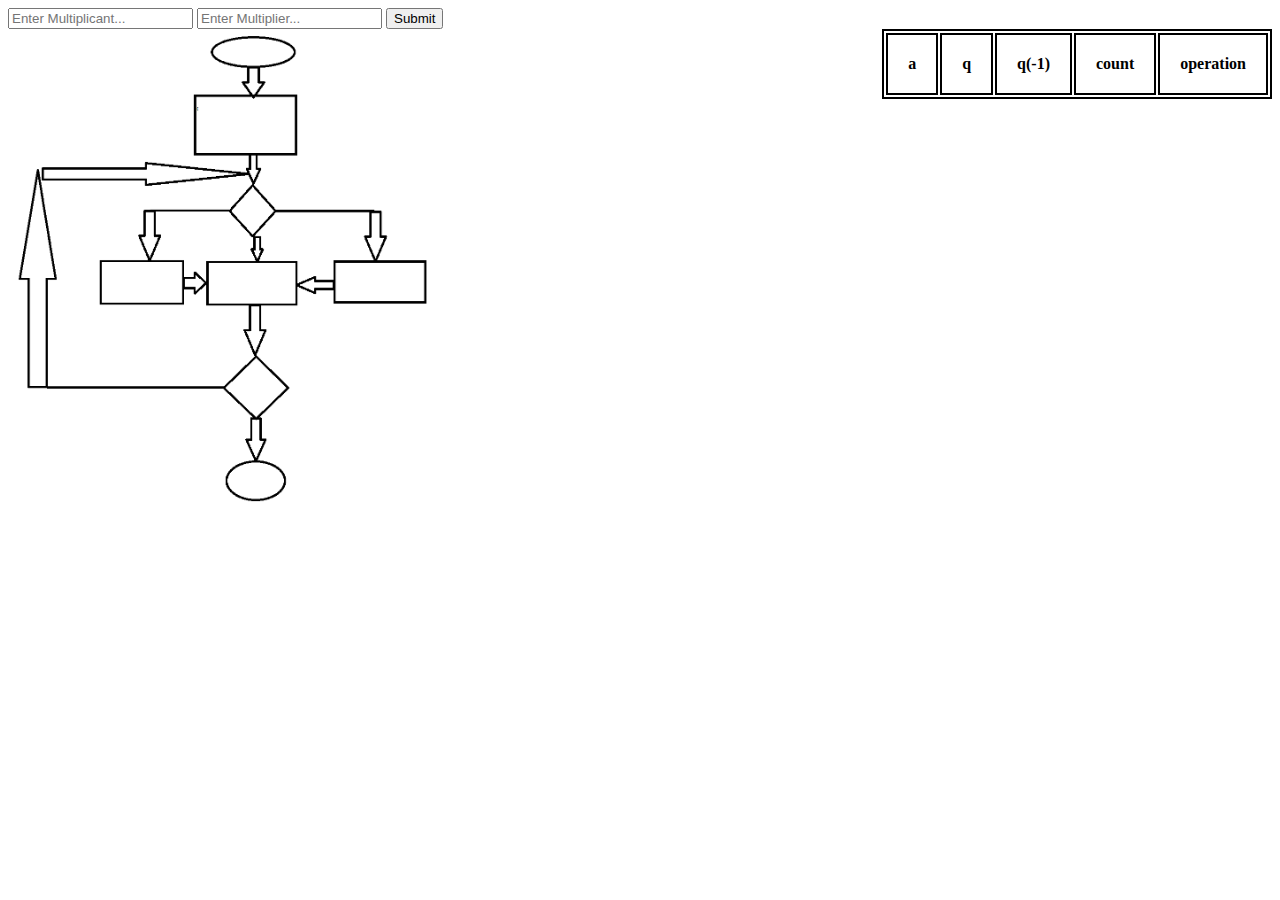
==== boothByRaj.htm @ ebbd6320 "Add files via upload" ====
<!doctype html>
<html>
<head>
	<link rel="stylesheet" type="text/css" href="style.css">
</head>
<body>
<input type="text" id="a" placeholder="Enter Multiplicant...">
<input type="text" id="b" placeholder="Enter Multiplier...">
<input type="submit" onclick="input()">
<div class="container">
	<div class = "img">
		<img src = "rashik.png" width = 50%>
	</div>
	<div class="ta">
		<table>
		<tr>
			<th>a</th>
			<th>q</th>
			<th>q(-1)</th>
			<th>count</th>
			<th>operation</th>
		</tr>
		<trow id="display"></trow>
		</table>
	</div>
</div>
<script>
	function input(){
		var a = parseInt(document.getElementById("a").value);
		var b = parseInt(document.getElementById("b").value);
		var bina1 = convertDecimalToBinary(a);
		
	}
	function convertDecimalToBinary(n)
	{
    		var binaryNumber = 0;
    		var remainder = 0, i = 1;
		n=parseInt(n);
    		while (n>=1)
    		{	
        		remainder = n%2;
			console.log(n);
        		n = n/2;
        		binaryNumber = binaryNumber + (remainder*i);
        		i = i*10;
			
    		}
    		return binaryNumber;
	}

	function convertBinaryToDecimal(n)
	{
    		var decimalNumber = 0, i = 0, remainder;
		n=parseInt(n);
    		while (n!=0)
    		{
        		remainder = n%10;
        		n /= 10;
        		decimalNumber += remainder*pow(2,i);
        		++i;
    		}
    	return decimalNumber;
	}
</script>
</body>
</html>
---- style.css ----
.container{
	display:flex;
}
table,th,td{
	border:2px solid black;
}
th, td { 
                padding: 20px; 
                background-color:none; 
            }
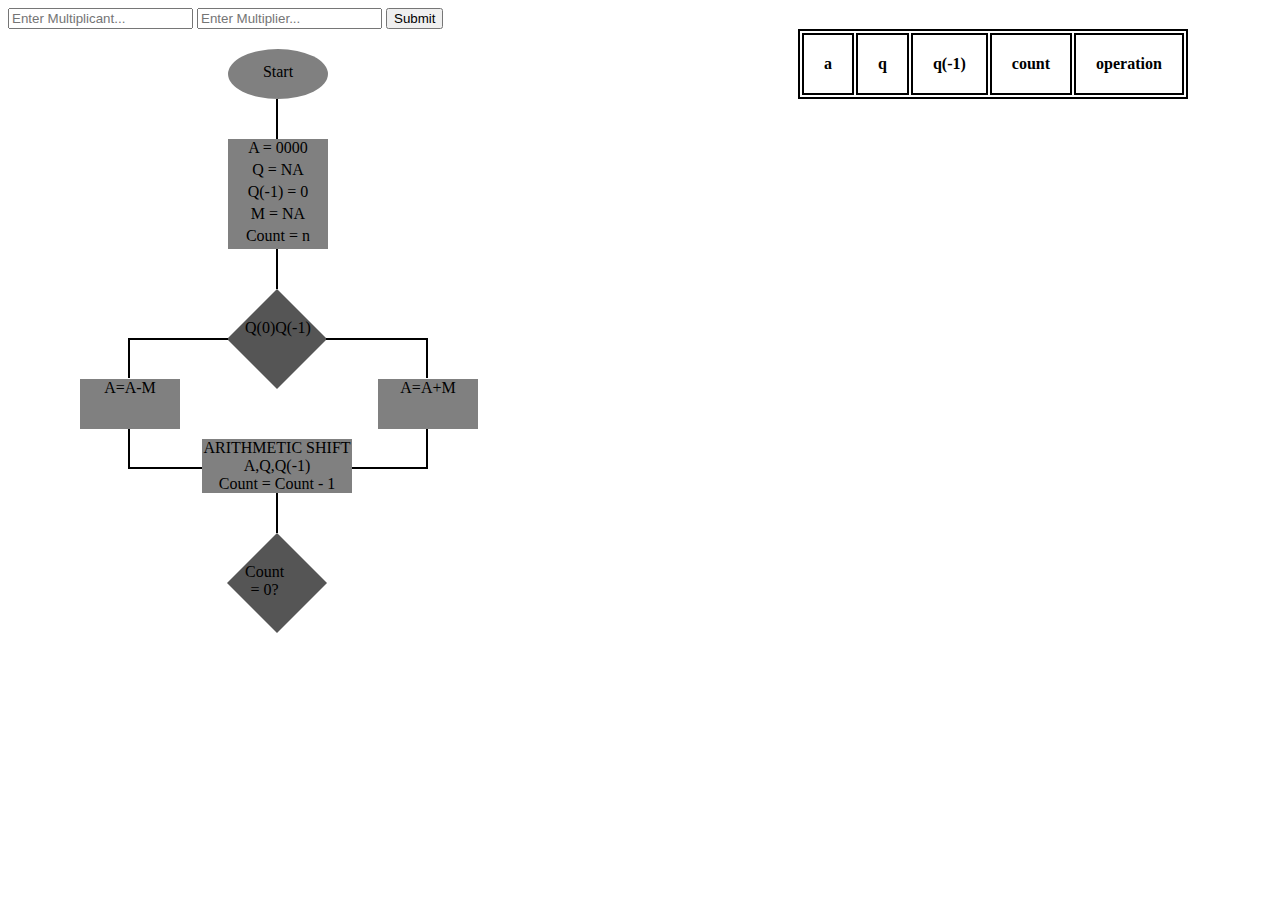
==== commit 895761f9: "Add files via upload" ====
--- a/boothByRaj.htm
+++ b/boothByRaj.htm
@@ -9,7 +9,46 @@
 <input type="submit" onclick="input()">
 <div class="container">
 	<div class = "img">
-		<img src = "rashik.png" width = 50%>
+			<div id = "start">
+					Start
+			</div>
+			<div class = "Vline"></div>
+			<div class = "Initalize">
+				<div id ="InitValA">A = 0000</div>
+				<div id ="InitValQ">Q = NA</div>
+				<div id ="InitValQM">Q(-1) = 0</div>
+				<div id ="InitValM">M = NA</div>
+				<div id ="InitValC">Count = n</div>
+			</div>
+			<div class = "Vline"></div>
+			<div id = "diamond">
+				<div id="ConditionO">Q(0)Q(-1)</div>
+			</div>
+			<div id="diamondBottom"></div>
+			<div class ="Hline" id="OZ"></div>
+			<div class ="Hline" id="ZO"></div>
+			<div class ="Vline" id="OZV"></div>
+			<div class ="Vline" id ="ZOV"></div>
+			<div class = "ZOADD">
+				<div id="sub">A=A-M</div>
+			</div>
+			<div class = "OZADD">
+				<div id="add">A=A+M</div>
+			</div>
+			<div class = "Vline" id="AZOV"></div>
+			<div class = "Vline" id="AOZV"></div>
+			<div class ="Hline" id="AOZ"></div>
+			<div class ="Hline" id="AZO"></div>
+			<div class = "OOZZS">
+				ARITHMETIC SHIFT
+				<div id="shift">A,Q,Q(-1)</div>
+				<div id = "counter">Count = Count - 1</div>
+			</div>
+			<div class = "Vline"></div>
+			<div id = "diamond">
+				<div id="Condition1">Count = 0?</div>
+			</div>
+			<div id="diamondBottom"></div>
 	</div>
 	<div class="ta">
 		<table>
@@ -24,43 +63,7 @@
 		</table>
 	</div>
 </div>
-<script>
-	function input(){
-		var a = parseInt(document.getElementById("a").value);
-		var b = parseInt(document.getElementById("b").value);
-		var bina1 = convertDecimalToBinary(a);
-		
-	}
-	function convertDecimalToBinary(n)
-	{
-    		var binaryNumber = 0;
-    		var remainder = 0, i = 1;
-		n=parseInt(n);
-    		while (n>=1)
-    		{	
-        		remainder = n%2;
-			console.log(n);
-        		n = n/2;
-        		binaryNumber = binaryNumber + (remainder*i);
-        		i = i*10;
-			
-    		}
-    		return binaryNumber;
-	}
-
-	function convertBinaryToDecimal(n)
-	{
-    		var decimalNumber = 0, i = 0, remainder;
-		n=parseInt(n);
-    		while (n!=0)
-    		{
-        		remainder = n%10;
-        		n /= 10;
-        		decimalNumber += remainder*pow(2,i);
-        		++i;
-    		}
-    	return decimalNumber;
-	}
+<script src = "script.js">
 </script>
 </body>
 </html>--- a/style.css
+++ b/style.css
@@ -7,5 +7,107 @@
 th, td { 
                 padding: 20px; 
                 background-color:none; 
-            } 
-              +}
+
+.ta{
+    margin-left: 300px;
+}
+.img{
+    padding:20px;
+}
+.Vline{
+    width:2px;
+    background-color:black;
+    height:40px;
+    margin-left:248px;
+}
+.Hline{
+    height:2px;
+    background-color:black;
+    width:100px;
+    margin-left:248px;
+}
+#start,.Initalize,.OZADD,.ZOADD,.OOZZS{
+    display:block;
+    text-align:center;
+    height:50px;
+    width: 100px;
+    background-color: grey;
+    margin-left: 200px;
+}
+#start{
+    border-radius: 50%;
+    line-height: 45px;
+    vertical-align: middle;
+}
+.Initalize{
+    height:auto;
+}
+#InitValA,#InitValQ,#InitValQM,#InitValM,#InitValC{
+    height: 22px;
+}
+#diamond,#diamondBottom{
+    margin-left:199px;  
+   
+}
+#diamond {
+    position: relative;
+    width: 0;
+    height: 0;
+	border-left: 50px solid transparent;
+	border-right: 50px solid transparent;
+	border-bottom: 50px solid #555;
+}
+#diamondBottom {
+    width: 0;
+	height: 0;
+	border-left: 50px solid transparent;
+	border-right: 50px solid transparent;
+	border-top: 50px solid #555;
+}
+#ConditionO,#Condition1{
+    position: absolute;
+    text-align: center;
+    margin-top:30px;
+    margin-left:-32px;
+}   
+#OZ,#ZO{
+    position: absolute;
+    margin-top:-51px;
+}        
+#OZ,#AOZ{
+    margin-left:298px;
+}
+#ZO,#ZOV,#AZOV,#AZO{
+    margin-left:100px;
+}
+#OZV,#ZOV{
+    position: absolute;
+    margin-top:-51px;
+}
+#OZV,#AOZV{
+    margin-left: 398px;
+}
+.ZOADD{
+    margin-left:52px;
+    margin-top:-10px;
+}
+.OZADD{
+    margin-left:350px;
+    margin-top:-50px;
+}
+.OOZZS{
+    height:auto;
+    width:150px;
+    margin-left:174px;
+    margin-top:-30px;
+}
+#AOZV{
+    margin-top:-40px;
+}
+#AZO{
+    margin-top:-2px;
+}
+#AOZ{
+    margin-top:-2px;
+}
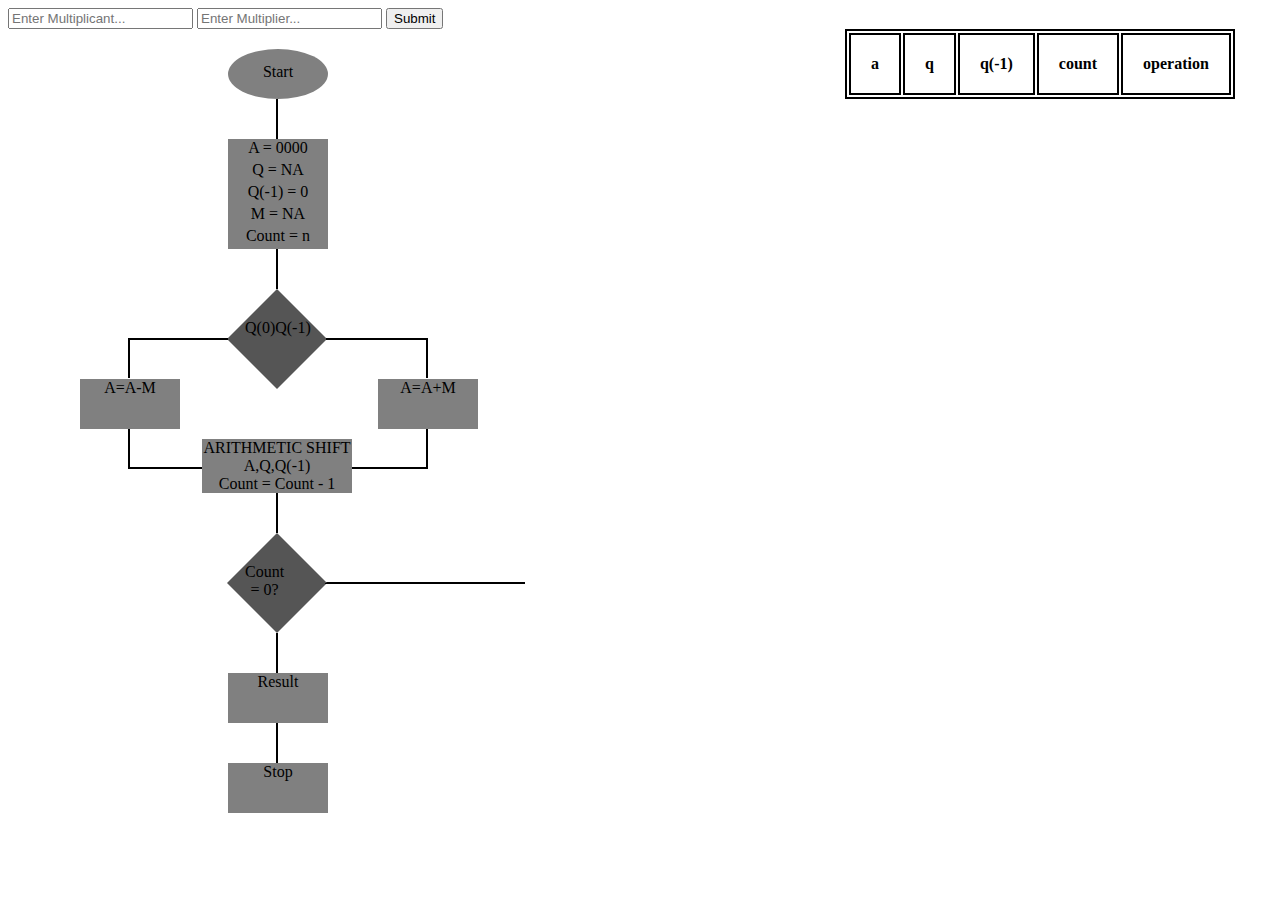
==== commit 42e7987c: "Add files via upload" ====
--- a/boothByRaj.htm
+++ b/boothByRaj.htm
@@ -49,6 +49,11 @@
 				<div id="Condition1">Count = 0?</div>
 			</div>
 			<div id="diamondBottom"></div>
+			<div class = "Hline" id = "cond2Hline"></div>
+			<div class = "Vline" id = "cond2Vline"></div>
+			<div id="result">Result</div>
+			<div class = "Vline"></div>
+			<div id="stop">Stop</div>
 	</div>
 	<div class="ta">
 		<table>
--- a/style.css
+++ b/style.css
@@ -27,7 +27,7 @@
     width:100px;
     margin-left:248px;
 }
-#start,.Initalize,.OZADD,.ZOADD,.OOZZS{
+#start,.Initalize,.OZADD,.ZOADD,.OOZZS,#result,#stop{
     display:block;
     text-align:center;
     height:50px;
@@ -111,3 +111,16 @@
 #AOZ{
     margin-top:-2px;
 }
+#result,#stop{
+    background-color: grey;
+    width:100px;
+    height:50px;
+}
+#cond2Hline{
+    margin-top:-51px;
+    margin-left: 297px;
+    width:200px;
+}
+#cond2Vline{
+    margin-top:49px;
+}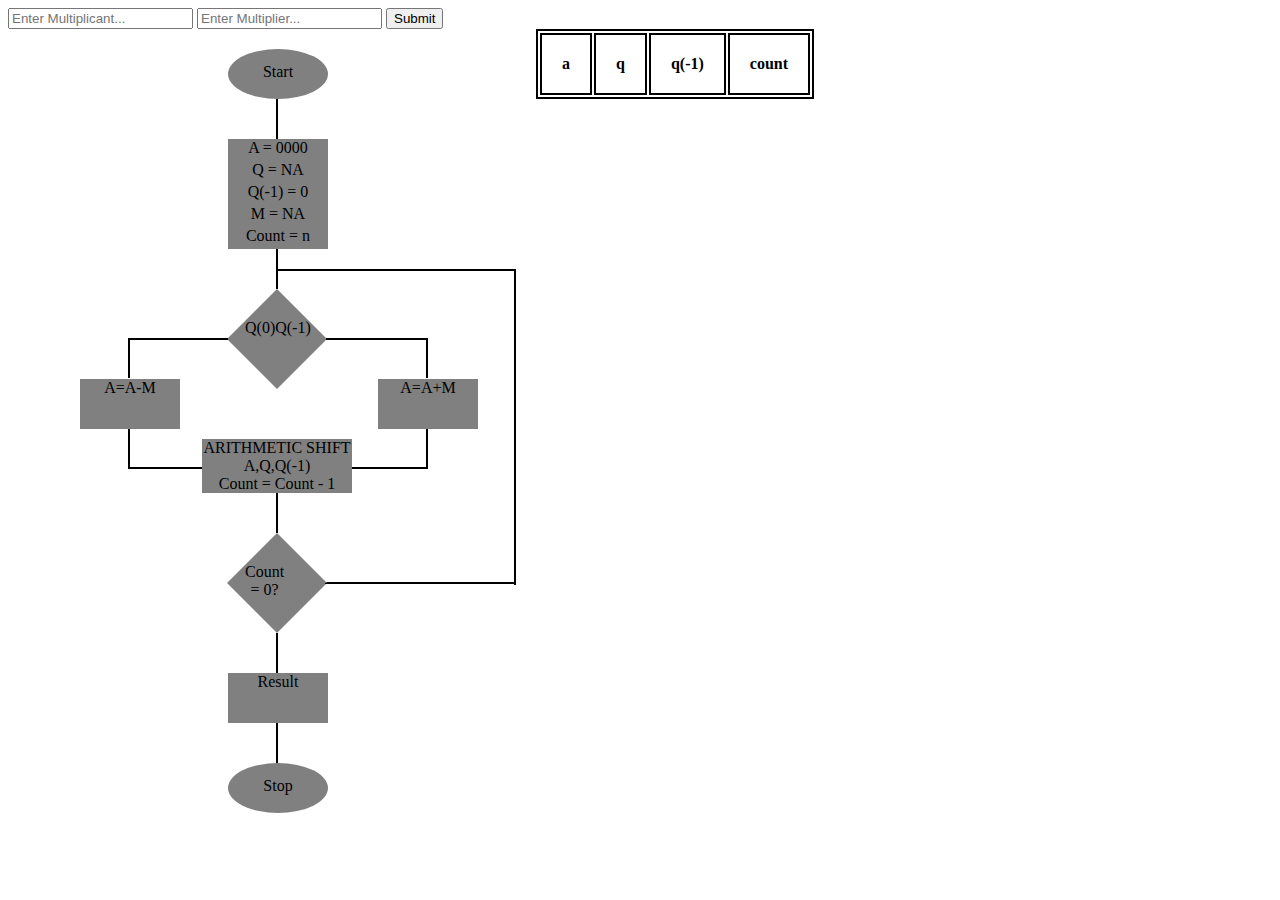
==== commit 1f03ae99: "Add files via upload" ====
--- a/boothByRaj.htm
+++ b/boothByRaj.htm
@@ -6,7 +6,7 @@
 <body>
 <input type="text" id="a" placeholder="Enter Multiplicant...">
 <input type="text" id="b" placeholder="Enter Multiplier...">
-<input type="submit" onclick="input()">
+<input type="submit" id = "submit"onclick="input()">
 <div class="container">
 	<div class = "img">
 			<div id = "start">
@@ -21,7 +21,9 @@
 				<div id ="InitValC">Count = n</div>
 			</div>
 			<div class = "Vline"></div>
-			<div id = "diamond">
+			<div class = "Hline" id="return"></div>
+			<div class = "Vline" id="returnVl"></div>
+			<div id = "diamond1">
 				<div id="ConditionO">Q(0)Q(-1)</div>
 			</div>
 			<div id="diamondBottom"></div>
@@ -55,14 +57,13 @@
 			<div class = "Vline"></div>
 			<div id="stop">Stop</div>
 	</div>
-	<div class="ta">
-		<table>
+	<div id="ta">
+		<table id ="table">
 		<tr>
 			<th>a</th>
 			<th>q</th>
 			<th>q(-1)</th>
 			<th>count</th>
-			<th>operation</th>
 		</tr>
 		<trow id="display"></trow>
 		</table>
--- a/style.css
+++ b/style.css
@@ -35,7 +35,7 @@
     background-color: grey;
     margin-left: 200px;
 }
-#start{
+#start,#stop{
     border-radius: 50%;
     line-height: 45px;
     vertical-align: middle;
@@ -46,24 +46,39 @@
 #InitValA,#InitValQ,#InitValQM,#InitValM,#InitValC{
     height: 22px;
 }
-#diamond,#diamondBottom{
+#return{
+    margin-top:-20px;
+    width:240px;
+}
+#returnVl{
+    margin-left:486px;
+    height: 314px;
+}
+#diamond1{
+    margin-top:-296px;
+}
+#diamond1,#diamond,#diamondBottom{
     margin-left:199px;  
-   
 }
-#diamond {
+#diamond1, #diamond {
     position: relative;
     width: 0;
     height: 0;
 	border-left: 50px solid transparent;
 	border-right: 50px solid transparent;
-	border-bottom: 50px solid #555;
+}
+#diamond1{
+    border-bottom: 50px solid grey;
+}
+#diamond{
+    border-bottom: 50px solid grey;
 }
 #diamondBottom {
     width: 0;
 	height: 0;
 	border-left: 50px solid transparent;
 	border-right: 50px solid transparent;
-	border-top: 50px solid #555;
+	border-top: 50px solid grey;
 }
 #ConditionO,#Condition1{
     position: absolute;
@@ -111,7 +126,7 @@
 #AOZ{
     margin-top:-2px;
 }
-#result,#stop{
+#result{
     background-color: grey;
     width:100px;
     height:50px;
@@ -119,7 +134,7 @@
 #cond2Hline{
     margin-top:-51px;
     margin-left: 297px;
-    width:200px;
+    width:190px;
 }
 #cond2Vline{
     margin-top:49px;
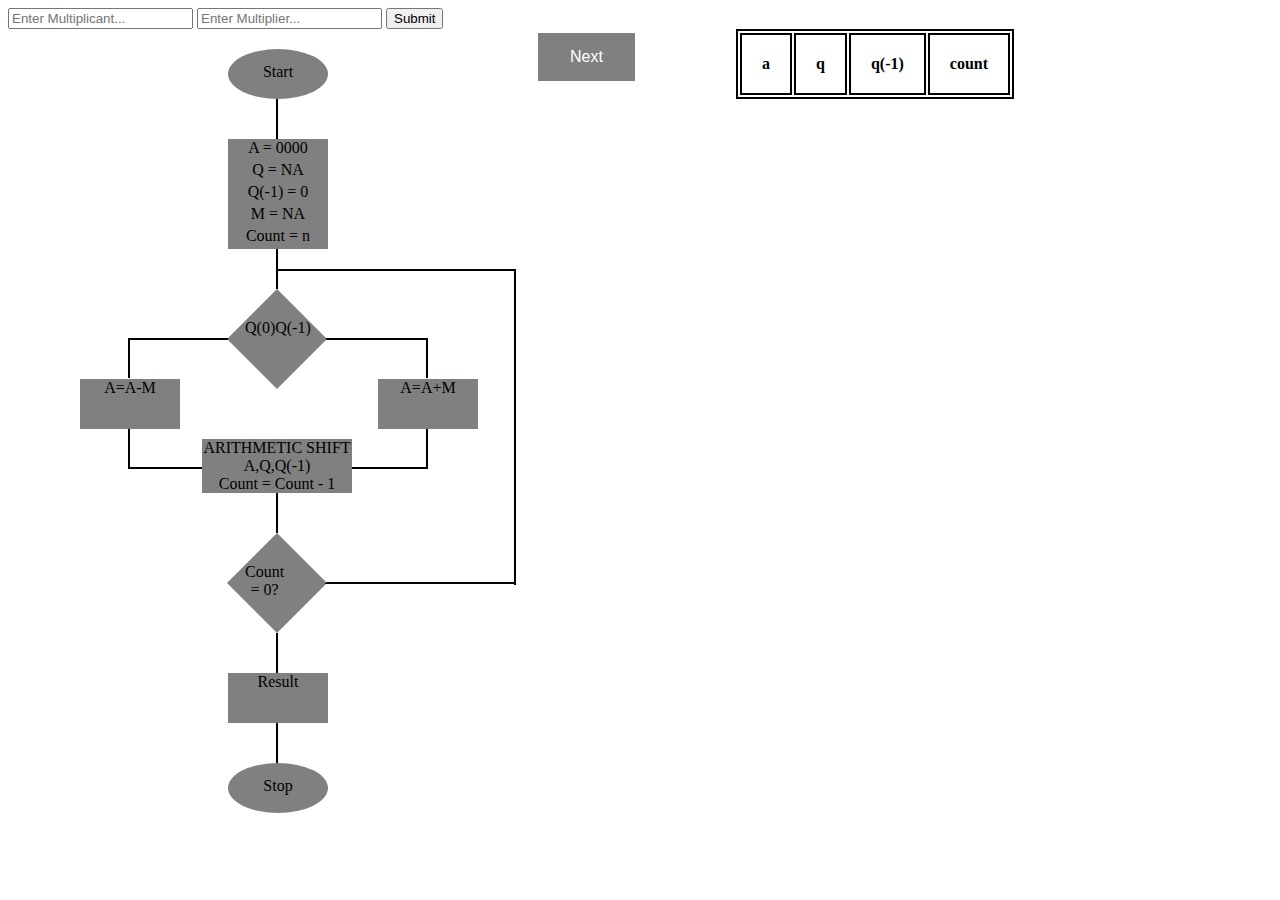
==== commit a58a6e93: "Final Process being done" ====
--- a/boothByRaj.htm
+++ b/boothByRaj.htm
@@ -1,75 +1,82 @@
 <!doctype html>
 <html>
+
 <head>
-	<link rel="stylesheet" type="text/css" href="style.css">
+    <link rel="stylesheet" type="text/css" href="style.css">
 </head>
+
 <body>
-<input type="text" id="a" placeholder="Enter Multiplicant...">
-<input type="text" id="b" placeholder="Enter Multiplier...">
-<input type="submit" id = "submit"onclick="input()">
-<div class="container">
-	<div class = "img">
-			<div id = "start">
-					Start
-			</div>
-			<div class = "Vline"></div>
-			<div class = "Initalize">
-				<div id ="InitValA">A = 0000</div>
-				<div id ="InitValQ">Q = NA</div>
-				<div id ="InitValQM">Q(-1) = 0</div>
-				<div id ="InitValM">M = NA</div>
-				<div id ="InitValC">Count = n</div>
-			</div>
-			<div class = "Vline"></div>
-			<div class = "Hline" id="return"></div>
-			<div class = "Vline" id="returnVl"></div>
-			<div id = "diamond1">
-				<div id="ConditionO">Q(0)Q(-1)</div>
-			</div>
-			<div id="diamondBottom"></div>
-			<div class ="Hline" id="OZ"></div>
-			<div class ="Hline" id="ZO"></div>
-			<div class ="Vline" id="OZV"></div>
-			<div class ="Vline" id ="ZOV"></div>
-			<div class = "ZOADD">
-				<div id="sub">A=A-M</div>
-			</div>
-			<div class = "OZADD">
-				<div id="add">A=A+M</div>
-			</div>
-			<div class = "Vline" id="AZOV"></div>
-			<div class = "Vline" id="AOZV"></div>
-			<div class ="Hline" id="AOZ"></div>
-			<div class ="Hline" id="AZO"></div>
-			<div class = "OOZZS">
-				ARITHMETIC SHIFT
-				<div id="shift">A,Q,Q(-1)</div>
-				<div id = "counter">Count = Count - 1</div>
-			</div>
-			<div class = "Vline"></div>
-			<div id = "diamond">
-				<div id="Condition1">Count = 0?</div>
-			</div>
-			<div id="diamondBottom"></div>
-			<div class = "Hline" id = "cond2Hline"></div>
-			<div class = "Vline" id = "cond2Vline"></div>
-			<div id="result">Result</div>
-			<div class = "Vline"></div>
-			<div id="stop">Stop</div>
-	</div>
-	<div id="ta">
-		<table id ="table">
-		<tr>
-			<th>a</th>
-			<th>q</th>
-			<th>q(-1)</th>
-			<th>count</th>
-		</tr>
-		<trow id="display"></trow>
-		</table>
-	</div>
-</div>
-<script src = "script.js">
-</script>
+    <input type="text" id="a" placeholder="Enter Multiplicant...">
+    <input type="text" id="b" placeholder="Enter Multiplier...">
+    <input type="submit" id="submit" onclick="input()">
+    <div class="container">
+        <div class="img">
+            <div id="start">
+                Start
+            </div>
+            <div class="Vline"></div>
+            <div class="Initalize">
+                <div id="InitValA">A = 0000</div>
+                <div id="InitValQ">Q = NA</div>
+                <div id="InitValQM">Q(-1) = 0</div>
+                <div id="InitValM">M = NA</div>
+                <div id="InitValC">Count = n</div>
+            </div>
+            <div class="Vline"></div>
+            <div class="Hline" id="return"></div>
+            <div class="Vline" id="returnVl"></div>
+            <div id="diamond1">
+                <div id="ConditionO">Q(0)Q(-1)</div>
+            </div>
+            <div id="diamondBottom"></div>
+            <div class="Hline" id="OZ"></div>
+            <div class="Hline" id="ZO"></div>
+            <div class="Vline" id="OZV"></div>
+            <div class="Vline" id="ZOV"></div>
+            <div class="ZOADD">
+                <div id="sub">A=A-M</div>
+            </div>
+            <div class="OZADD">
+                <div id="add">A=A+M</div>
+            </div>
+            <div class="Vline" id="AZOV"></div>
+            <div class="Vline" id="AOZV"></div>
+            <div class="Hline" id="AOZ"></div>
+            <div class="Hline" id="AZO"></div>
+            <div class="OOZZS">
+                ARITHMETIC SHIFT
+                <div id="shift">A,Q,Q(-1)</div>
+                <div id="counter">Count = Count - 1</div>
+            </div>
+            <div class="Vline"></div>
+            <div id="diamond">
+                <div id="Condition1">Count = 0?</div>
+            </div>
+            <div id="diamondBottom"></div>
+            <div class="Hline" id="cond2Hline"></div>
+            <div class="Vline" id="cond2Vline"></div>
+            <div id="result">Result</div>
+            <div class="Vline"></div>
+            <div id="stop">Stop</div>
+        </div>
+        <div class="Next">
+            <button type="button" id="nxt" onclick="run()">Next</button>
+        </div>
+        <div id="ta">
+            <table id="table">
+                <tr>
+                    <th>a</th>
+                    <th>q</th>
+                    <th>q(-1)</th>
+                    <th>count</th>
+                </tr>
+                <trow id="display"></trow>
+            </table>
+        </div>
+    </div>
+
+    <script src="script.js">
+    </script>
 </body>
+
 </html>--- a/style.css
+++ b/style.css
@@ -1,141 +1,215 @@
-.container{
-	display:flex;
-}
-table,th,td{
-	border:2px solid black;
-}
-th, td { 
-                padding: 20px; 
-                background-color:none; 
-}
-
-.ta{
+.container {
+    display: flex;
+}
+
+table,
+th,
+td {
+    border: 2px solid black;
+}
+
+th,
+td {
+    padding: 20px;
+    background-color: none;
+}
+
+.ta {
     margin-left: 300px;
 }
-.img{
-    padding:20px;
-}
-.Vline{
-    width:2px;
-    background-color:black;
-    height:40px;
-    margin-left:248px;
-}
-.Hline{
-    height:2px;
-    background-color:black;
-    width:100px;
-    margin-left:248px;
-}
-#start,.Initalize,.OZADD,.ZOADD,.OOZZS,#result,#stop{
-    display:block;
-    text-align:center;
-    height:50px;
+
+.img {
+    padding: 20px;
+}
+
+.Vline {
+    width: 2px;
+    background-color: black;
+    height: 40px;
+    margin-left: 248px;
+}
+
+.Hline {
+    height: 2px;
+    background-color: black;
+    width: 100px;
+    margin-left: 248px;
+}
+
+#start,
+.Initalize,
+.OZADD,
+.ZOADD,
+.OOZZS,
+#result,
+#stop {
+    display: block;
+    text-align: center;
+    height: 50px;
     width: 100px;
     background-color: grey;
     margin-left: 200px;
 }
-#start,#stop{
+
+#start,
+#stop {
     border-radius: 50%;
     line-height: 45px;
     vertical-align: middle;
 }
-.Initalize{
-    height:auto;
-}
-#InitValA,#InitValQ,#InitValQM,#InitValM,#InitValC{
+
+.Initalize {
+    height: auto;
+}
+
+#InitValA,
+#InitValQ,
+#InitValQM,
+#InitValM,
+#InitValC {
     height: 22px;
 }
-#return{
-    margin-top:-20px;
-    width:240px;
-}
-#returnVl{
-    margin-left:486px;
+
+#return {
+    margin-top: -20px;
+    width: 240px;
+}
+
+#returnVl {
+    margin-left: 486px;
     height: 314px;
 }
-#diamond1{
-    margin-top:-296px;
-}
-#diamond1,#diamond,#diamondBottom{
-    margin-left:199px;  
-}
-#diamond1, #diamond {
+
+#diamond1 {
+    margin-top: -296px;
+}
+
+#diamond1,
+#diamond,
+#diamondBottom {
+    margin-left: 199px;
+}
+
+#diamond1,
+#diamond {
     position: relative;
     width: 0;
     height: 0;
-	border-left: 50px solid transparent;
-	border-right: 50px solid transparent;
-}
-#diamond1{
+    border-left: 50px solid transparent;
+    border-right: 50px solid transparent;
+}
+
+#diamond1 {
     border-bottom: 50px solid grey;
 }
-#diamond{
+
+#diamond {
     border-bottom: 50px solid grey;
 }
+
 #diamondBottom {
     width: 0;
-	height: 0;
-	border-left: 50px solid transparent;
-	border-right: 50px solid transparent;
-	border-top: 50px solid grey;
-}
-#ConditionO,#Condition1{
+    height: 0;
+    border-left: 50px solid transparent;
+    border-right: 50px solid transparent;
+    border-top: 50px solid grey;
+}
+
+#ConditionO,
+#Condition1 {
     position: absolute;
     text-align: center;
-    margin-top:30px;
-    margin-left:-32px;
-}   
-#OZ,#ZO{
+    margin-top: 30px;
+    margin-left: -32px;
+}
+
+#OZ,
+#ZO {
     position: absolute;
-    margin-top:-51px;
-}        
-#OZ,#AOZ{
-    margin-left:298px;
-}
-#ZO,#ZOV,#AZOV,#AZO{
-    margin-left:100px;
-}
-#OZV,#ZOV{
+    margin-top: -51px;
+}
+
+#OZ,
+#AOZ {
+    margin-left: 298px;
+}
+
+#ZO,
+#ZOV,
+#AZOV,
+#AZO {
+    margin-left: 100px;
+}
+
+#OZV,
+#ZOV {
     position: absolute;
-    margin-top:-51px;
-}
-#OZV,#AOZV{
+    margin-top: -51px;
+}
+
+#OZV,
+#AOZV {
     margin-left: 398px;
 }
-.ZOADD{
-    margin-left:52px;
-    margin-top:-10px;
-}
-.OZADD{
-    margin-left:350px;
-    margin-top:-50px;
-}
-.OOZZS{
-    height:auto;
-    width:150px;
-    margin-left:174px;
-    margin-top:-30px;
-}
-#AOZV{
-    margin-top:-40px;
-}
-#AZO{
-    margin-top:-2px;
-}
-#AOZ{
-    margin-top:-2px;
-}
-#result{
+
+.ZOADD {
+    margin-left: 52px;
+    margin-top: -10px;
+}
+
+.OZADD {
+    margin-left: 350px;
+    margin-top: -50px;
+}
+
+.OOZZS {
+    height: auto;
+    width: 150px;
+    margin-left: 174px;
+    margin-top: -30px;
+}
+
+#AOZV {
+    margin-top: -40px;
+}
+
+#AZO {
+    margin-top: -2px;
+}
+
+#AOZ {
+    margin-top: -2px;
+}
+
+#result {
     background-color: grey;
-    width:100px;
-    height:50px;
-}
-#cond2Hline{
-    margin-top:-51px;
+    width: 100px;
+    height: 50px;
+}
+
+#cond2Hline {
+    margin-top: -51px;
     margin-left: 297px;
-    width:190px;
-}
-#cond2Vline{
-    margin-top:49px;
+    width: 190px;
+}
+
+#cond2Vline {
+    margin-top: 49px;
+}
+
+.Next {
+    width: 200px;
+}
+
+#nxt {
+    background-color: grey;
+    border: none;
+    color: white;
+    padding: 15px 32px;
+    text-align: center;
+    text-decoration: none;
+    display: inline-block;
+    font-size: 16px;
+    margin: 4px 2px;
+    cursor: pointer;
 }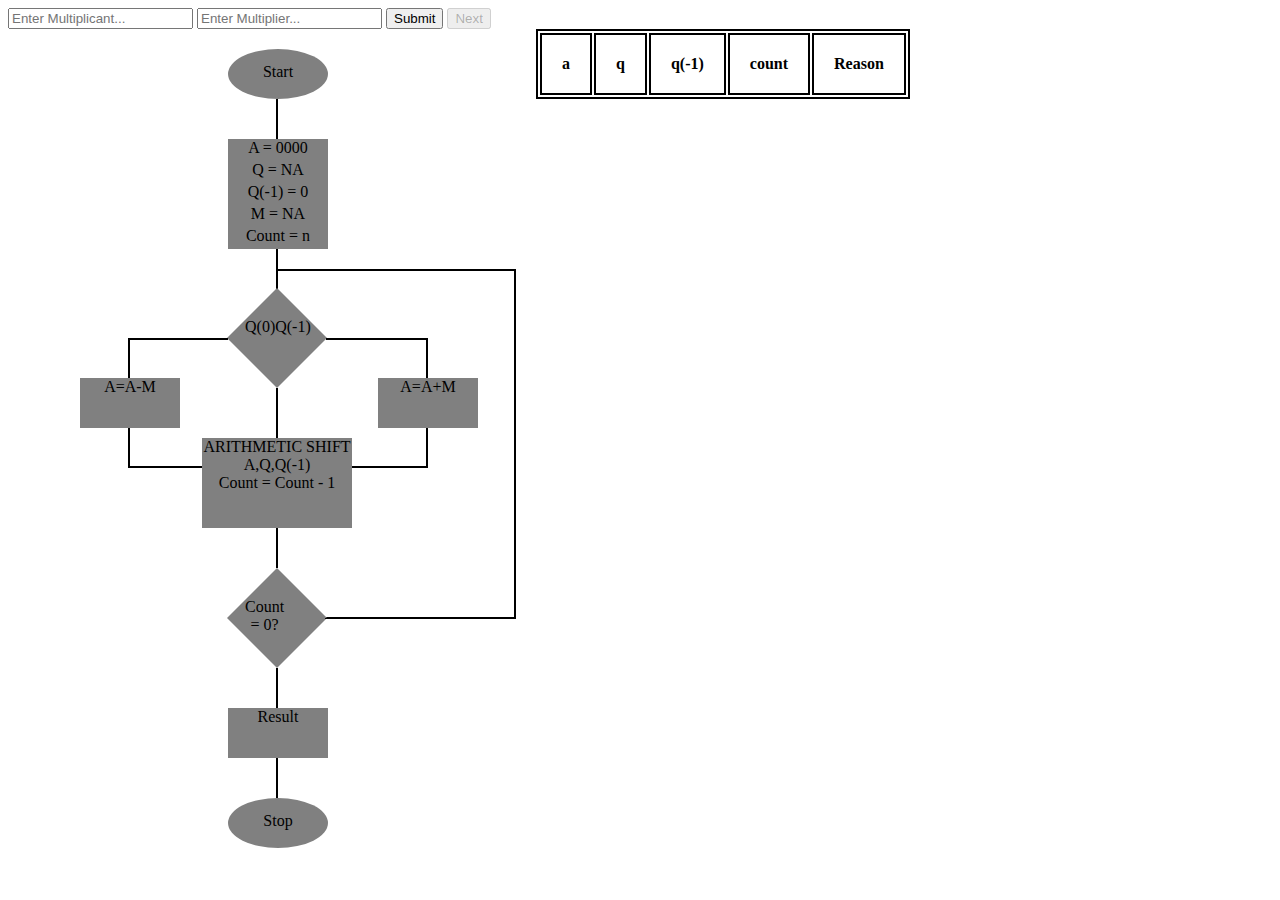
==== commit 9920e6b7: "All Done" ====
--- a/boothByRaj.htm
+++ b/boothByRaj.htm
@@ -9,6 +9,7 @@
     <input type="text" id="a" placeholder="Enter Multiplicant...">
     <input type="text" id="b" placeholder="Enter Multiplier...">
     <input type="submit" id="submit" onclick="input()">
+    <button id = "next" onclick="goNext()" disabled>Next</button>
     <div class="container">
         <div class="img">
             <div id="start">
@@ -29,24 +30,28 @@
                 <div id="ConditionO">Q(0)Q(-1)</div>
             </div>
             <div id="diamondBottom"></div>
+            
+            <div class = "Vline" id="OOZZ"></div>
             <div class="Hline" id="OZ"></div>
             <div class="Hline" id="ZO"></div>
             <div class="Vline" id="OZV"></div>
             <div class="Vline" id="ZOV"></div>
             <div class="ZOADD">
-                <div id="sub">A=A-M</div>
+                A=A-M
+                <div id="sub"></div>
             </div>
             <div class="OZADD">
-                <div id="add">A=A+M</div>
+                A=A+M
+                <div id="add"></div>
             </div>
             <div class="Vline" id="AZOV"></div>
             <div class="Vline" id="AOZV"></div>
             <div class="Hline" id="AOZ"></div>
             <div class="Hline" id="AZO"></div>
             <div class="OOZZS">
-                ARITHMETIC SHIFT
-                <div id="shift">A,Q,Q(-1)</div>
-                <div id="counter">Count = Count - 1</div>
+                ARITHMETIC SHIFT<br>A,Q,Q(-1)
+                <div id="shift"></div>Count = Count - 1
+                <div id="counter"></div>
             </div>
             <div class="Vline"></div>
             <div id="diamond">
@@ -59,9 +64,6 @@
             <div class="Vline"></div>
             <div id="stop">Stop</div>
         </div>
-        <div class="Next">
-            <button type="button" id="nxt" onclick="run()">Next</button>
-        </div>
         <div id="ta">
             <table id="table">
                 <tr>
@@ -69,6 +71,7 @@
                     <th>q</th>
                     <th>q(-1)</th>
                     <th>count</th>
+                    <th>Reason</th>
                 </tr>
                 <trow id="display"></trow>
             </table>
--- a/style.css
+++ b/style.css
@@ -77,11 +77,11 @@
 
 #returnVl {
     margin-left: 486px;
-    height: 314px;
+    height: 348px;
 }
 
 #diamond1 {
-    margin-top: -296px;
+    margin-top: -331px;
 }
 
 #diamond1,
@@ -122,11 +122,13 @@
     margin-top: 30px;
     margin-left: -32px;
 }
-
+#OOZZ{
+    height: 60px;
+}
 #OZ,
 #ZO {
     position: absolute;
-    margin-top: -51px;
+    margin-top: -110px;
 }
 
 #OZ,
@@ -144,7 +146,7 @@
 #OZV,
 #ZOV {
     position: absolute;
-    margin-top: -51px;
+    margin-top: -110px;
 }
 
 #OZV,
@@ -154,7 +156,7 @@
 
 .ZOADD {
     margin-left: 52px;
-    margin-top: -10px;
+    margin-top: -70px;
 }
 
 .OZADD {
@@ -163,7 +165,7 @@
 }
 
 .OOZZS {
-    height: auto;
+    height: 90px;
     width: 150px;
     margin-left: 174px;
     margin-top: -30px;
@@ -195,21 +197,4 @@
 
 #cond2Vline {
     margin-top: 49px;
-}
-
-.Next {
-    width: 200px;
-}
-
-#nxt {
-    background-color: grey;
-    border: none;
-    color: white;
-    padding: 15px 32px;
-    text-align: center;
-    text-decoration: none;
-    display: inline-block;
-    font-size: 16px;
-    margin: 4px 2px;
-    cursor: pointer;
 }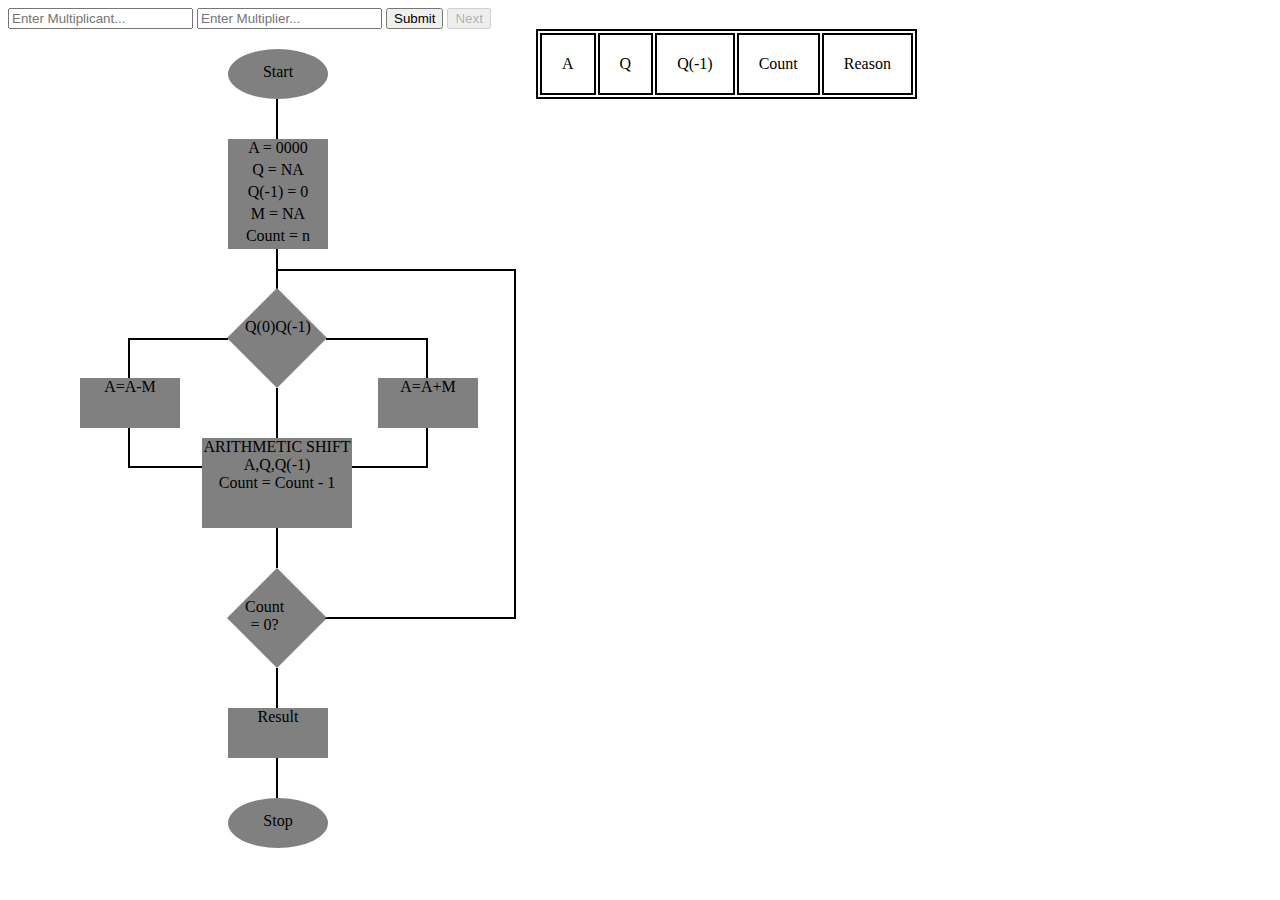
==== commit 2a2c1f80: "Done" ====
--- a/boothByRaj.htm
+++ b/boothByRaj.htm
@@ -2,7 +2,7 @@
 <html>
 
 <head>
-    <link rel="stylesheet" type="text/css" href="style.css">
+    <link rel="stylesheet" type="text/css" href="style/style.css">
 </head>
 
 <body>
@@ -67,19 +67,25 @@
         <div id="ta">
             <table id="table">
                 <tr>
-                    <th>a</th>
-                    <th>q</th>
-                    <th>q(-1)</th>
-                    <th>count</th>
-                    <th>Reason</th>
+                    <td>A</td>
+                    <td>Q</td>
+                    <td>Q(-1)</td>
+                    <td>Count</td>
+                    <td>Reason</td>
                 </tr>
                 <trow id="display"></trow>
             </table>
         </div>
     </div>
-
-    <script src="script.js">
-    </script>
+    <script src="script/initial.js"></script>
+    <script src="script/add.js"></script>
+    <script src="script/arithmeticShiftRight.js"></script>
+    <script src="script/convertBinaryToDecimal.js"></script>
+    <script src="script/convertDecimalToBinary.js"></script>
+    <script src="script/insTable.js"></script>
+    <script src="script/next.js"></script>
+    <script src="script/resetTable.js"></script>
+    <script src="script/twoComplement.js"></script>
 </body>
 
 </html>--- a/style/style.css
+++ b/style/style.css
@@ -0,0 +1,200 @@
+.container {
+    display: flex;
+}
+
+table,
+th,
+td {
+    border: 2px solid black;
+}
+
+th,
+td {
+    padding: 20px;
+    background-color: none;
+}
+
+.ta {
+    margin-left: 300px;
+}
+
+.img {
+    padding: 20px;
+}
+
+.Vline {
+    width: 2px;
+    background-color: black;
+    height: 40px;
+    margin-left: 248px;
+}
+
+.Hline {
+    height: 2px;
+    background-color: black;
+    width: 100px;
+    margin-left: 248px;
+}
+
+#start,
+.Initalize,
+.OZADD,
+.ZOADD,
+.OOZZS,
+#result,
+#stop {
+    display: block;
+    text-align: center;
+    height: 50px;
+    width: 100px;
+    background-color: grey;
+    margin-left: 200px;
+}
+
+#start,
+#stop {
+    border-radius: 50%;
+    line-height: 45px;
+    vertical-align: middle;
+}
+
+.Initalize {
+    height: auto;
+}
+
+#InitValA,
+#InitValQ,
+#InitValQM,
+#InitValM,
+#InitValC {
+    height: 22px;
+}
+
+#return {
+    margin-top: -20px;
+    width: 240px;
+}
+
+#returnVl {
+    margin-left: 486px;
+    height: 348px;
+}
+
+#diamond1 {
+    margin-top: -331px;
+}
+
+#diamond1,
+#diamond,
+#diamondBottom {
+    margin-left: 199px;
+}
+
+#diamond1,
+#diamond {
+    position: relative;
+    width: 0;
+    height: 0;
+    border-left: 50px solid transparent;
+    border-right: 50px solid transparent;
+}
+
+#diamond1 {
+    border-bottom: 50px solid grey;
+}
+
+#diamond {
+    border-bottom: 50px solid grey;
+}
+
+#diamondBottom {
+    width: 0;
+    height: 0;
+    border-left: 50px solid transparent;
+    border-right: 50px solid transparent;
+    border-top: 50px solid grey;
+}
+
+#ConditionO,
+#Condition1 {
+    position: absolute;
+    text-align: center;
+    margin-top: 30px;
+    margin-left: -32px;
+}
+#OOZZ{
+    height: 60px;
+}
+#OZ,
+#ZO {
+    position: absolute;
+    margin-top: -110px;
+}
+
+#OZ,
+#AOZ {
+    margin-left: 298px;
+}
+
+#ZO,
+#ZOV,
+#AZOV,
+#AZO {
+    margin-left: 100px;
+}
+
+#OZV,
+#ZOV {
+    position: absolute;
+    margin-top: -110px;
+}
+
+#OZV,
+#AOZV {
+    margin-left: 398px;
+}
+
+.ZOADD {
+    margin-left: 52px;
+    margin-top: -70px;
+}
+
+.OZADD {
+    margin-left: 350px;
+    margin-top: -50px;
+}
+
+.OOZZS {
+    height: 90px;
+    width: 150px;
+    margin-left: 174px;
+    margin-top: -30px;
+}
+
+#AOZV {
+    margin-top: -40px;
+}
+
+#AZO {
+    margin-top: -2px;
+}
+
+#AOZ {
+    margin-top: -2px;
+}
+
+#result {
+    background-color: grey;
+    width: 100px;
+    height: 50px;
+}
+
+#cond2Hline {
+    margin-top: -51px;
+    margin-left: 297px;
+    width: 190px;
+}
+
+#cond2Vline {
+    margin-top: 49px;
+}